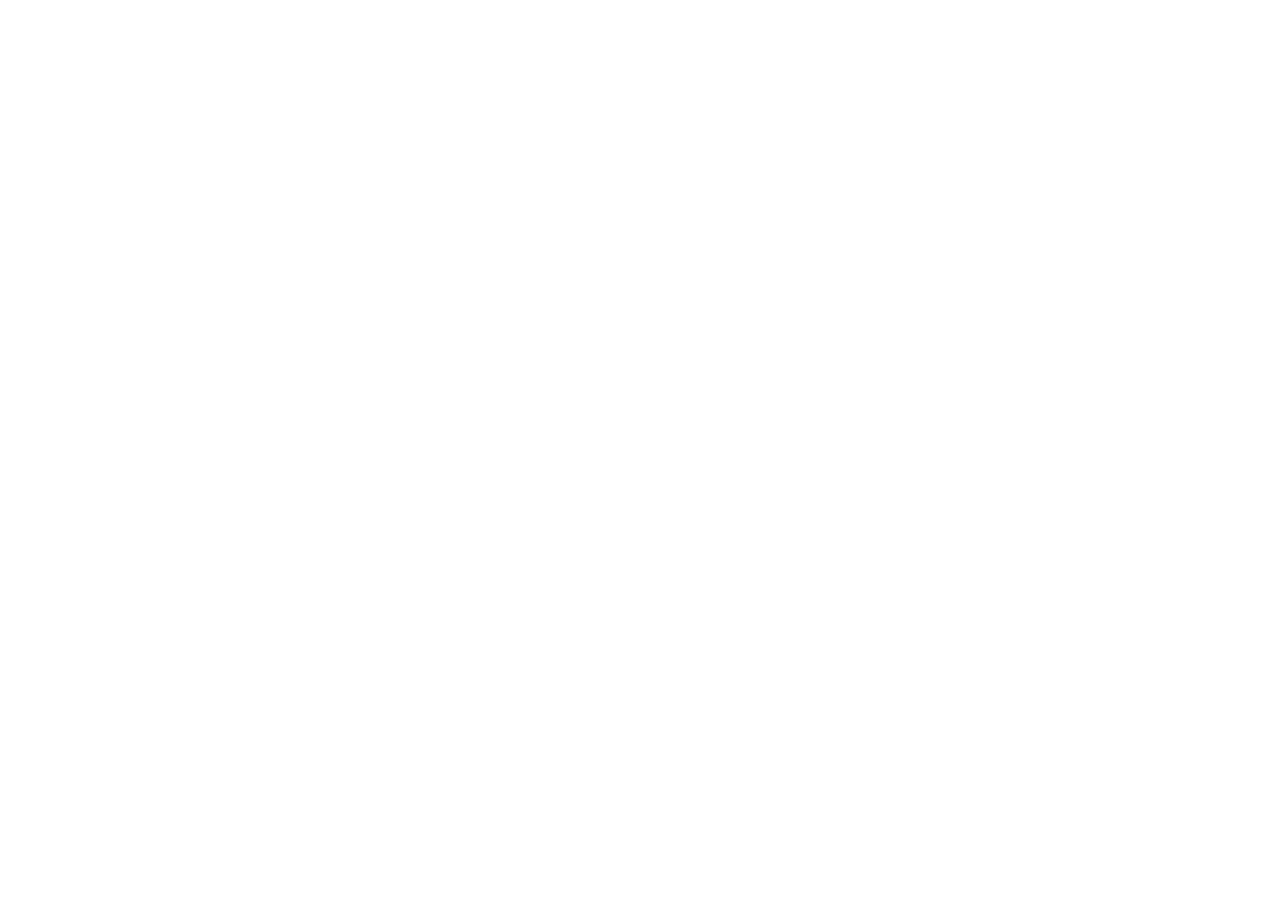
==== HTML/index.html @ 4d1133c7 "Initial commit" ====
<!DOCTYPE html>
<html lang="en">
<head>
    <meta charset="UTF-8">
    <meta name="viewport" content="width=device-width, initial-scale=1.0">
    <meta http-equiv="X-UA-Compatible" content="ie=edge">
    <title>Life Calendar</title>
</head>
<body>
    
</body>
</html>
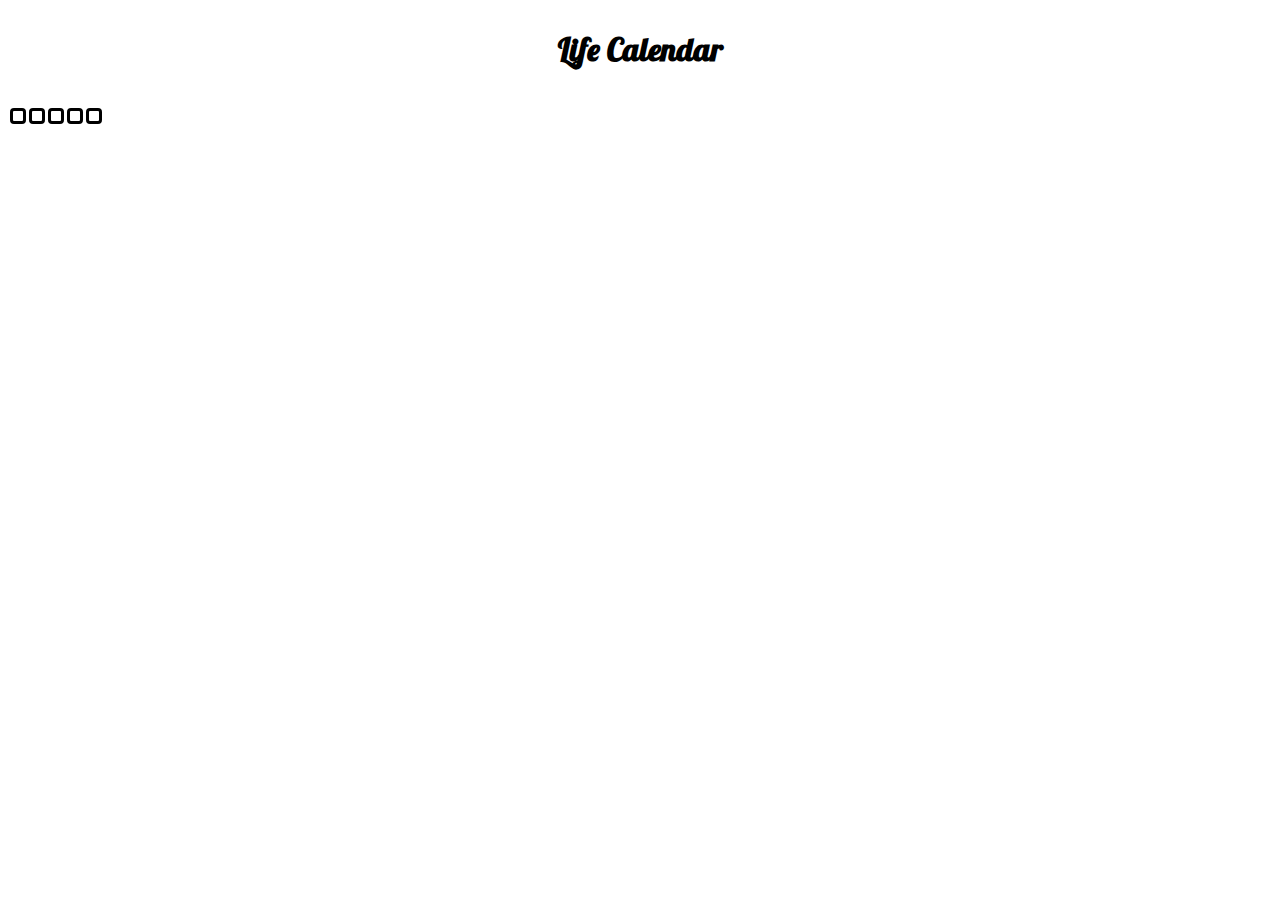
==== commit 477083ac: "Box border fixes" ====
--- a/HTML/index.html
+++ b/HTML/index.html
@@ -1,12 +1,30 @@
 <!DOCTYPE html>
 <html lang="en">
-<head>
-    <meta charset="UTF-8">
-    <meta name="viewport" content="width=device-width, initial-scale=1.0">
-    <meta http-equiv="X-UA-Compatible" content="ie=edge">
+  <head>
+    <meta charset="UTF-8" />
+    <meta name="viewport" content="width=device-width, initial-scale=1.0" />
+    <meta http-equiv="X-UA-Compatible" content="ie=edge" />
     <title>Life Calendar</title>
-</head>
-<body>
-    
-</body>
-</html>+    <link
+      href="https://fonts.googleapis.com/css?family=Lobster&display=swap"
+      rel="stylesheet"
+    />
+    <link rel="stylesheet" href="../CSS/style.css" />
+  </head>
+  <body>
+    <div class="title">
+      <h1>Life Calendar</h1>
+    </div>
+    <div class="calendar">
+        <p>
+            <div class="calendar-row">
+                <div class="calendar-block"></div>
+                <div class="calendar-block"></div>
+                <div class="calendar-block"></div>
+                <div class="calendar-block"></div>
+                <div class="calendar-block"></div>  
+            </div>
+        </p>
+    </div>
+  </body>
+</html>
--- a/CSS/style.css
+++ b/CSS/style.css
@@ -0,0 +1,37 @@
+* {
+  font-family: "Lobster", cursive;
+}
+
+.title {
+  display: -webkit-box;
+  display: -ms-flexbox;
+  display: flex;
+  -ms-flex-line-pack: center;
+      align-content: center;
+  -webkit-box-pack: center;
+      -ms-flex-pack: center;
+          justify-content: center;
+}
+
+.title h1 {
+  font-size: xx-large;
+}
+
+.calendar-row {
+  display: -webkit-box;
+  display: -ms-flexbox;
+  display: flex;
+}
+
+.calendar-row .calendar-block {
+  content: "";
+  height: 1rem;
+  width: 1rem;
+  -webkit-box-sizing: border-box;
+          box-sizing: border-box;
+  border-style: solid;
+  border-color: #000000;
+  border-radius: 4px;
+  margin: 0.1rem 0.1rem;
+}
+/*# sourceMappingURL=style.css.map */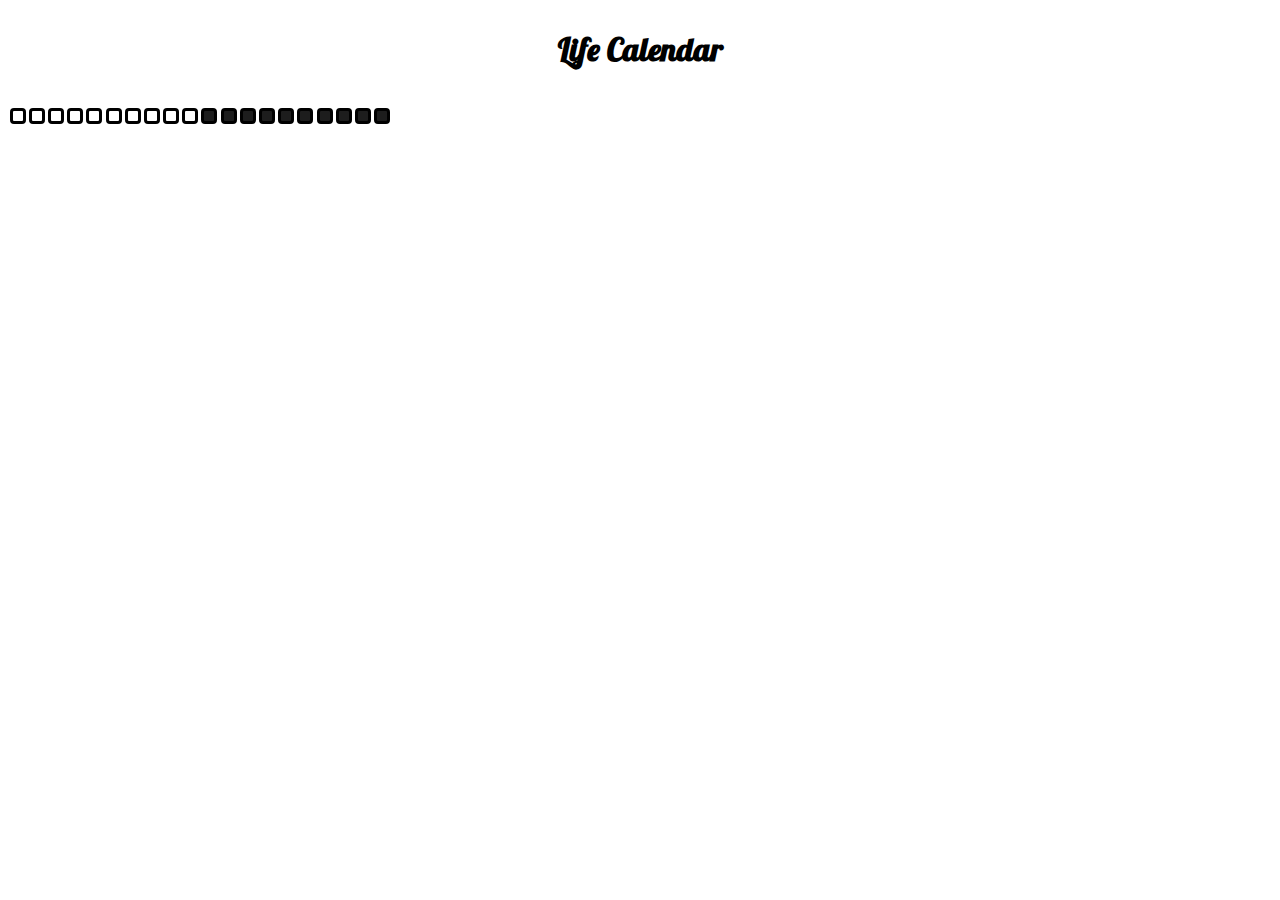
==== commit 3ec2bcdc: "boxes loop ifixed" ====
--- a/HTML/index.html
+++ b/HTML/index.html
@@ -17,14 +17,12 @@
     </div>
     <div class="calendar">
         <p>
-            <div class="calendar-row">
+            <div class="calendar-row" id="rows">
                 <div class="calendar-block"></div>
-                <div class="calendar-block"></div>
-                <div class="calendar-block"></div>
-                <div class="calendar-block"></div>
-                <div class="calendar-block"></div>  
+                <div class="calendar-block-filled"></div>
             </div>
         </p>
     </div>
   </body>
+  <script src="../JS/script.js"></script>
 </html>
--- a/CSS/style.css
+++ b/CSS/style.css
@@ -34,4 +34,17 @@
   border-radius: 4px;
   margin: 0.1rem 0.1rem;
 }
+
+.calendar-row .calendar-block-filled {
+  content: "";
+  height: 1rem;
+  width: 1rem;
+  -webkit-box-sizing: border-box;
+          box-sizing: border-box;
+  border-style: solid;
+  border-color: #000000;
+  border-radius: 4px;
+  margin: 0.1rem 0.1rem;
+  background-color: #1d1d1d;
+}
 /*# sourceMappingURL=style.css.map */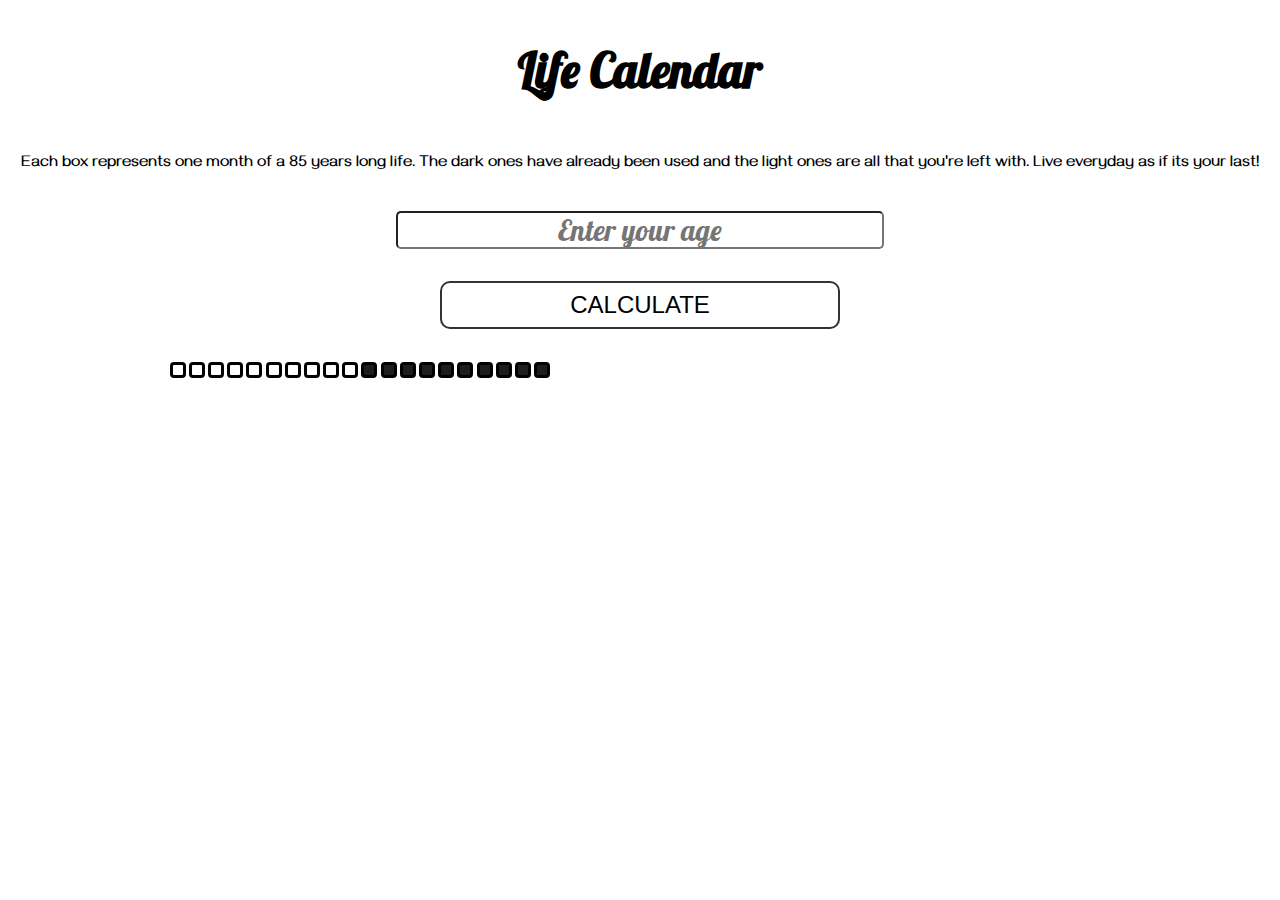
==== commit be75d5ec: "Added Caption" ====
--- a/HTML/index.html
+++ b/HTML/index.html
@@ -1,28 +1,40 @@
 <!DOCTYPE html>
 <html lang="en">
-  <head>
+
+<head>
     <meta charset="UTF-8" />
     <meta name="viewport" content="width=device-width, initial-scale=1.0" />
     <meta http-equiv="X-UA-Compatible" content="ie=edge" />
     <title>Life Calendar</title>
-    <link
-      href="https://fonts.googleapis.com/css?family=Lobster&display=swap"
-      rel="stylesheet"
-    />
-    <link rel="stylesheet" href="../CSS/style.css" />
-  </head>
-  <body>
+    <link href="https://fonts.googleapis.com/css?family=Lobster&display=swap" rel="stylesheet" />
+    <link rel="stylesheet" href="/CSS/style.css" />
+    <link href="https://fonts.googleapis.com/css?family=Gayathri&display=swap" rel="stylesheet" />
+</head>
+
+<body>
     <div class="title">
-      <h1>Life Calendar</h1>
+        <h1>Life Calendar</h1>
+    </div>
+    <div class="caption">
+        <h4>
+            Each box represents one month of a 85 years long life. The dark ones have already been used and the light ones are all that you're left with. Live everyday as if its your last!
+        </h4>
+    </div>
+    <div class="age">
+        <div>
+            <input type="text" name="age" id="agevalue" placeholder="Enter your age" />
+        </div>
+        <div>
+            <button class="button" id="ageButton" onclick="ageImporter()">
+          CALCULATE
+        </button>
+        </div>
     </div>
     <div class="calendar">
-        <p>
-            <div class="calendar-row" id="rows">
-                <div class="calendar-block"></div>
-                <div class="calendar-block-filled"></div>
-            </div>
-        </p>
+        <p></p>
+        <div class="calendar-row" id="rows"></div>
     </div>
-  </body>
-  <script src="../JS/script.js"></script>
-</html>
+</body>
+<script src="/JS/script.js"></script>
+
+</html>--- a/CSS/style.css
+++ b/CSS/style.css
@@ -14,13 +14,32 @@
 }
 
 .title h1 {
-  font-size: xx-large;
+  font-size: 3rem;
+}
+
+.caption {
+  display: -webkit-box;
+  display: -ms-flexbox;
+  display: flex;
+  -ms-flex-line-pack: center;
+      align-content: center;
+  -webkit-box-pack: center;
+      -ms-flex-pack: center;
+          justify-content: center;
+  text-align: center;
+}
+
+.caption h4 {
+  font-family: "Gayathri", sans-serif;
 }
 
 .calendar-row {
   display: -webkit-box;
   display: -ms-flexbox;
   display: flex;
+  -ms-flex-wrap: wrap;
+      flex-wrap: wrap;
+  margin: 0 10rem;
 }
 
 .calendar-row .calendar-block {
@@ -32,7 +51,8 @@
   border-style: solid;
   border-color: #000000;
   border-radius: 4px;
-  margin: 0.1rem 0.1rem;
+  margin: 0 0.1rem;
+  margin-top: 0.1rem;
 }
 
 .calendar-row .calendar-block-filled {
@@ -44,7 +64,69 @@
   border-style: solid;
   border-color: #000000;
   border-radius: 4px;
-  margin: 0.1rem 0.1rem;
+  margin: 0 0.1rem;
+  margin-top: 0.1rem;
   background-color: #1d1d1d;
 }
+
+.age {
+  display: -webkit-box;
+  display: -ms-flexbox;
+  display: flex;
+  -webkit-box-orient: vertical;
+  -webkit-box-direction: normal;
+      -ms-flex-direction: column;
+          flex-direction: column;
+  -ms-flex-line-pack: center;
+      align-content: center;
+  -webkit-box-pack: center;
+      -ms-flex-pack: center;
+          justify-content: center;
+}
+
+.age div {
+  display: -webkit-box;
+  display: -ms-flexbox;
+  display: flex;
+  -ms-flex-negative: inherit;
+      flex-shrink: inherit;
+  -ms-flex-line-pack: center;
+      align-content: center;
+  -webkit-box-pack: center;
+      -ms-flex-pack: center;
+          justify-content: center;
+  margin-top: 1rem;
+}
+
+.age div input {
+  width: 30rem;
+  height: 2rem;
+  border-radius: 5px;
+  font-size: 1.8rem;
+  text-align: center;
+}
+
+.age .button {
+  margin: 1rem 30vw;
+  padding: 0.5rem 10vw;
+  height: 3rem;
+  font-family: -apple-system, BlinkMacSystemFont, "Segoe UI", Roboto, Oxygen, Ubuntu, Cantarell, "Open Sans", "Helvetica Neue", sans-serif;
+  font-size: 1.5rem;
+  font-weight: 500;
+  background-color: white;
+  -webkit-box-sizing: border-box;
+          box-sizing: border-box;
+  border-style: solid;
+  border-color: rgba(0, 0, 0, 0.8);
+  border-radius: 10px;
+}
+
+@media only screen and (max-width: 600px) {
+  .calendar-row {
+    margin: 0 0rem;
+  }
+  .age div input {
+    width: 15rem;
+  }
+}
 /*# sourceMappingURL=style.css.map */